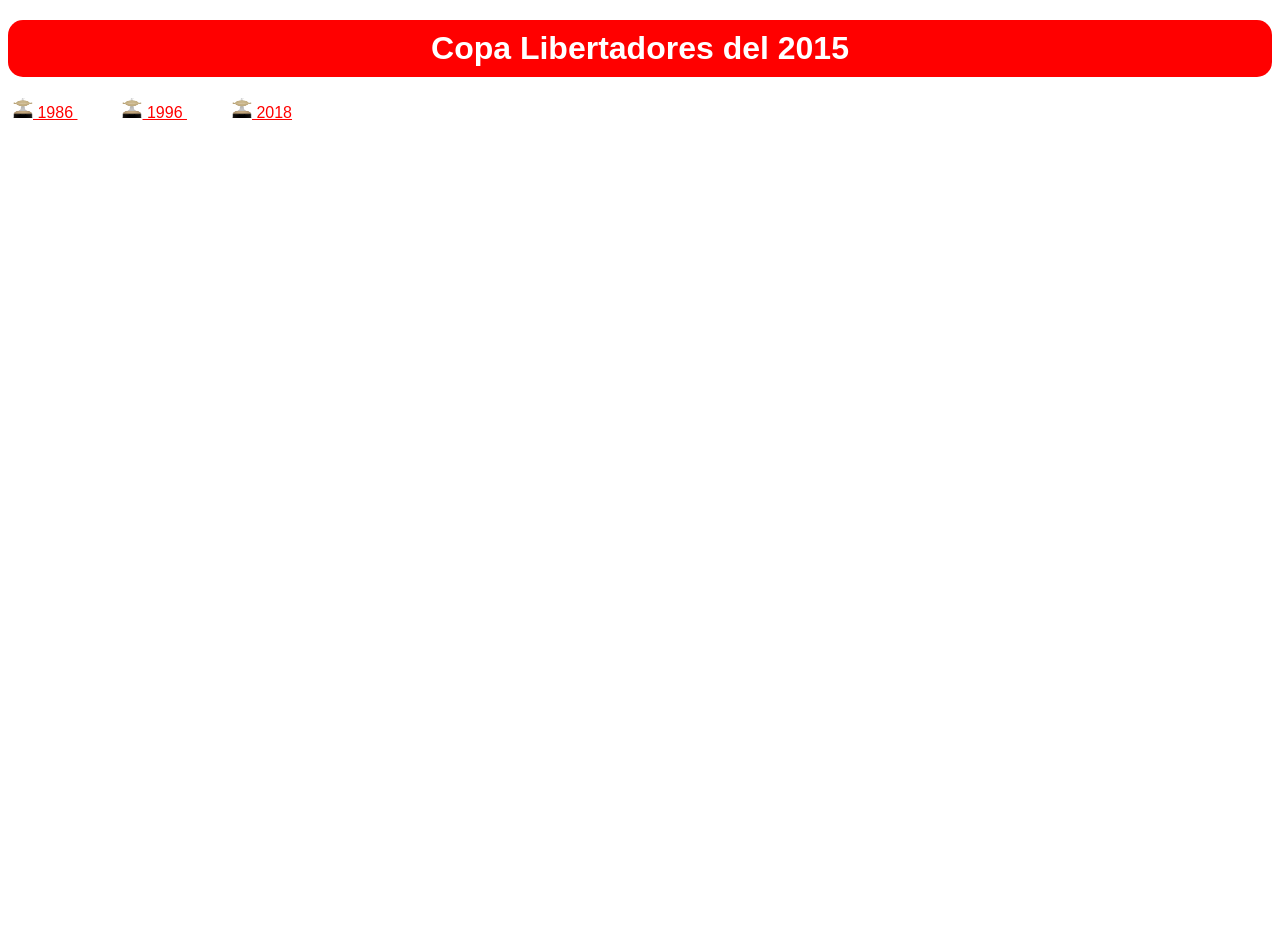
==== enlaces/2015.html @ 16eb35ec "adicion a 1996 y separacion por carpetas y mas se agregaron ul y ol dentro del 1996 agregado inform" ====
<!DOCTYPE html>
<html lang="es">
<head>
  <meta charset="UTF-8">
  <meta name="viewport" content="width=device-width, initial-scale=1.0">
  <title>Copa Libertadores 2015</title>
  <link rel="stylesheet" href="../style.css">
</head>
<body>

  <header>
    <h1 class="river-titulo">Copa Libertadores del 2015</h1>
  </header>
  <main></main>
  <a href="1986.html" class="titulo-item">
        <img src="../copa-libertadores.png" width="20" height="20" alt="Copa">
        1986
      </a>

      <a href="1996.html" class="titulo-item">
        <img src="../copa-libertadores.png" width="20" height="20" alt="Copa">
        1996
      </a>       
      <a href="2018.html" class="titulo-item">
        <img src="../copa-libertadores.png" width="20" height="20" alt="Copa">
        2018
      </a>



</body>
</html>
---- style.css ----
body {
   /* background-image: url(monumental.jpg);*/ /*lo borro pa q no joda */ 
    background-repeat: no-repeat;
    background-size: cover;
    background-position: center; 
    min-height: 100vh;
}

.river-titulo {
    font-family: 'Arial', sans-serif;
    color: white;
    text-align: center;
    margin-top: 20px;
    background-color: red;
    border-radius: 15px;
    padding: 10px;
}

.titulo-item {
    color: red;
    font-family: 'Arial', sans-serif;
    margin: 10px 0;
    padding: 5px;
    margin-right: 35px;
}
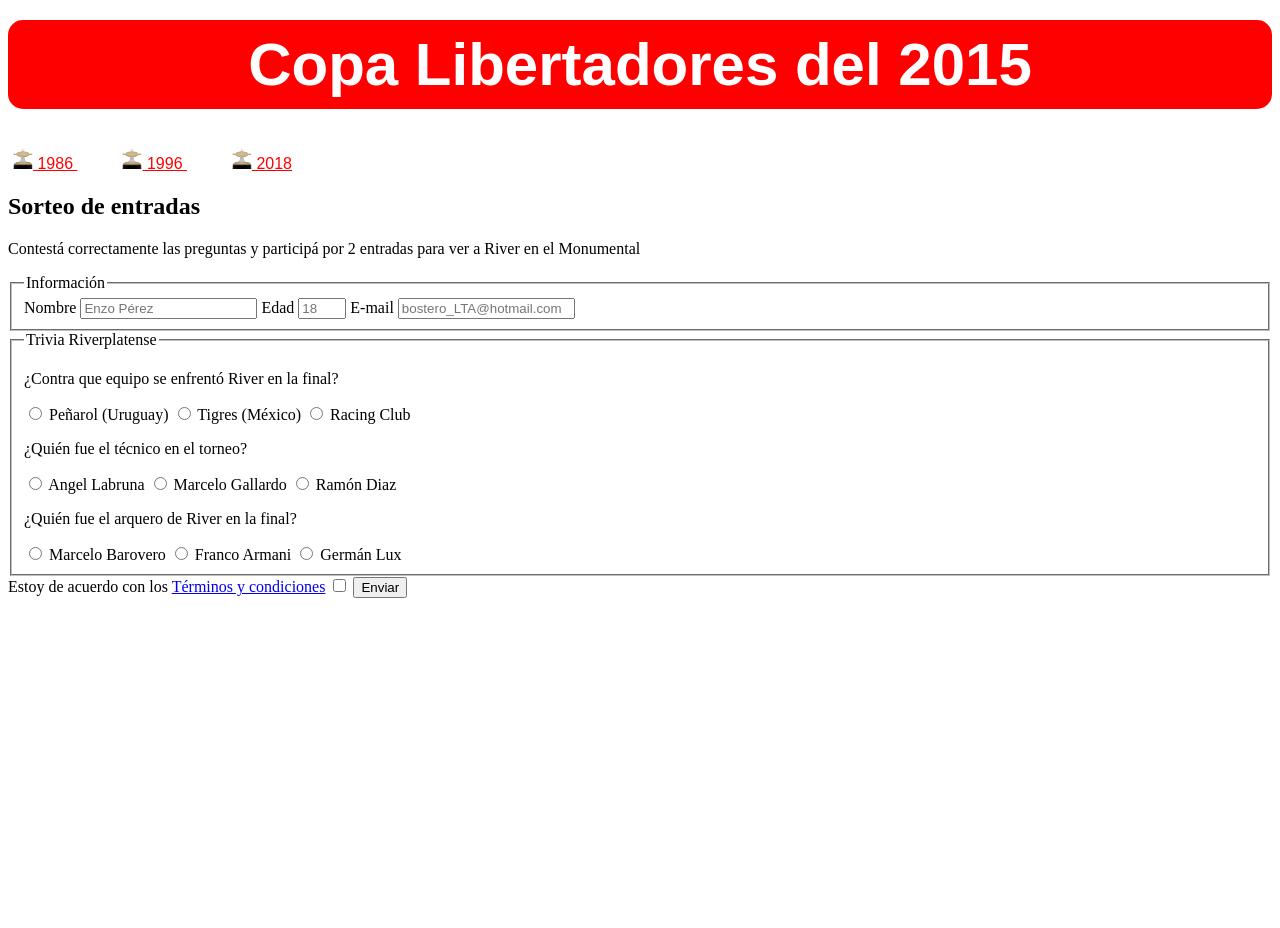
==== commit fdd94620: "cambios css y html mas detalles clases nuevas para las tarjetas, se agrego <form> a la pagina 1996" ====
--- a/enlaces/2015.html
+++ b/enlaces/2015.html
@@ -25,6 +25,46 @@
         <img src="../copa-libertadores.png" width="20" height="20" alt="Copa">
         2018
       </a>
+      <section>
+        <h2>Sorteo de entradas</h2>
+        <p>Contestá correctamente las preguntas y participá por 2 entradas para ver a River en el Monumental</p>
+        <form>
+          <fieldset>
+            <legend>Información</legend>
+            <label for="nombre">Nombre </label><input id="nombre" name="nombre" type="text" placeholder="Enzo Pérez" required>
+            <label for="edad">Edad </label><input id="edad" name="edad" type="number" min="3" max="99"  placeholder="18" required>
+            <label for="mail">E-mail </label><input id="mail" name="mail" type="email" placeholder="bostero_LTA@hotmail.com" required>
+          </fieldset>
+          <fieldset>
+            <legend>Trivia Riverplatense</legend>
+            <p>¿Contra que equipo se enfrentó River en la final?</p>
+            <input type="radio" name="final" id="peñarol" value="peñarol" required>
+            <label for="peñarol">Peñarol (Uruguay)</label>
+            <input type="radio" name="final" id="tigres" value="tigres" required>
+            <label for="tigres">Tigres (México)</label>
+            <input type="radio" name="final" id="Racing" value="racing" required>
+            <label for="racing">Racing Club</label>
+            <p>¿Quién fue el técnico en el torneo?</p>
+            <input type="radio" name="tecnico" id="labruna" value="labruna" required>
+            <label for="labruna"> Angel Labruna</label>
+            <input type="radio" name="tecnico" id="gallardo" value="gallardo" required>
+            <label for="gallardo">Marcelo Gallardo</label>
+            <input type="radio" name="tecnico" id="ramon" value="ramon" required>
+            <label for="ramon">Ramón Diaz</label>
+            <p>¿Quién fue el arquero de River en la final?</p>
+            <input type="radio" name="arq" id="barovero" value="barovero" required>
+            <label for="barovero">Marcelo Barovero</label>
+            <input type="radio" name="arq" id="armani" value="armani" required>
+            <label for="armani">Franco Armani</label>
+            <input type="radio" name="arq" id="lux" value="lux" required>
+            <label for="lux">Germán Lux</label> 
+          </fieldset>
+          <label for="terminos">Estoy de acuerdo con los <a href="xd">Términos y condiciones</a></label>
+          <input type="checkbox"  id="terminos" required>
+          <input type="submit" value="Enviar">
+
+        </form>
+      </section>
 
 
 
--- a/style.css
+++ b/style.css
@@ -6,7 +6,9 @@
     min-height: 100vh;
 }
 
+/*----GENERAL---*/
 .river-titulo {
+    font-size: 60px;
     font-family: 'Arial', sans-serif;
     color: white;
     text-align: center;
@@ -15,7 +17,28 @@
     border-radius: 15px;
     padding: 10px;
 }
+.tarjeta-link {
+    background: radial-gradient(rgb(255, 0, 0), rgba(0, 0, 0, 0.705) );   
+    padding: 30px;
+    text-align: center;
+    border-radius: 20px;
+    font-size: 50px;
+}
+.tarjeta-link img {
+    width: 40px; 
+    height: 40px;
+}
+.tarjeta-link a:link,
+.tarjeta-link a:visited {
+    text-decoration: none;
+    color: white;
+}
+.tarjeta-link:hover {
+    background-color: gray;
+    transition-duration: 1s;
+}
 
+/*----ITEM COMUN DE PAGINA----*/
 .titulo-item {
     color: red;
     font-family: 'Arial', sans-serif;
